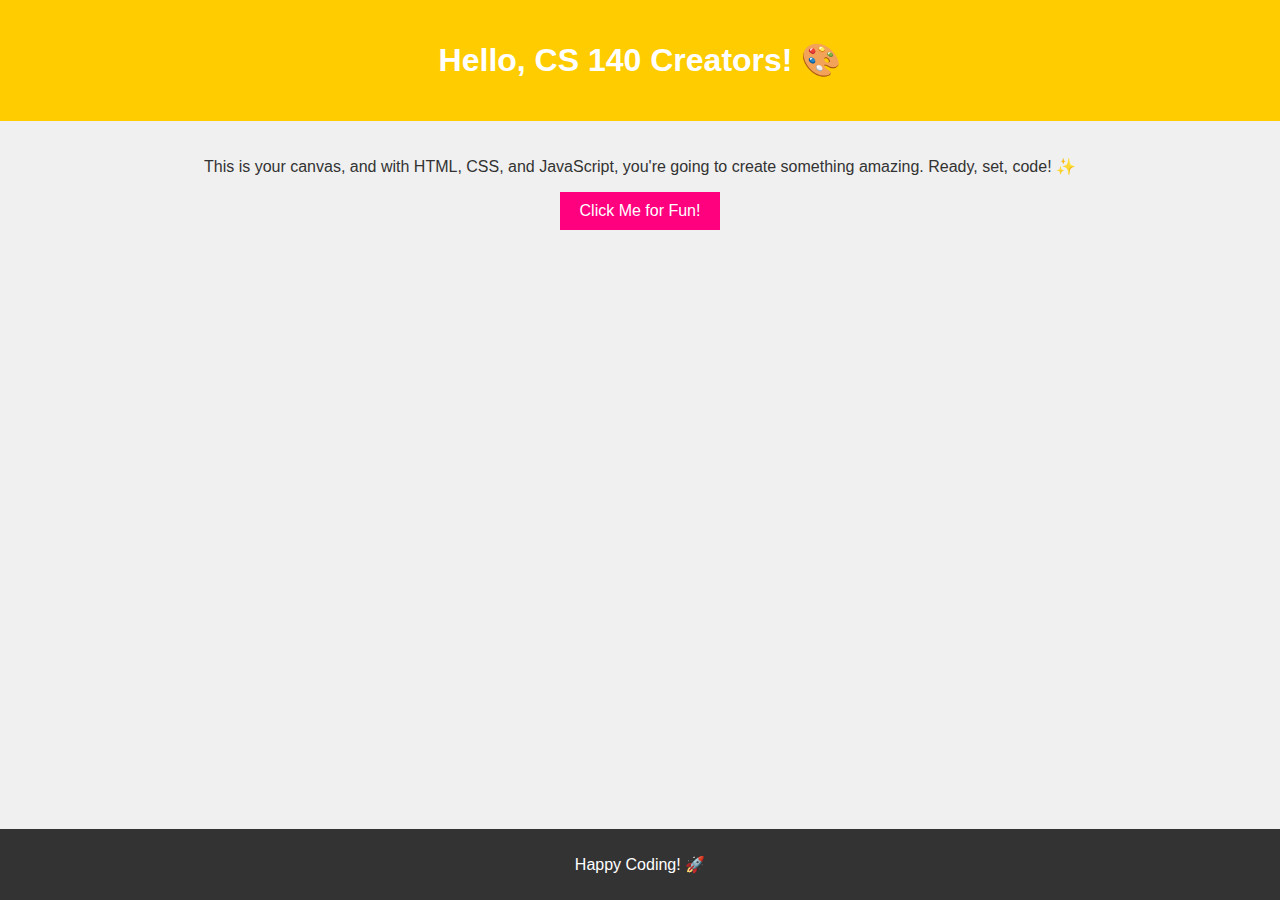
==== index.html @ 6631eb00 "Initial commit" ====
<!DOCTYPE html>
<html lang="en">
<head>
    <meta charset="UTF-8">
    <meta name="viewport" content="width=device-width, initial-scale=1.0">
    <title>Welcome to Web Development!</title>
    <link rel="stylesheet" href="style.css">
</head>
<body>
    <header>
        <h1>Hello, CS 140 Creators! 🎨</h1>
    </header>
    <main>
        <section>
            <p>This is your canvas, and with HTML, CSS, and JavaScript, you're going to create something amazing. Ready, set, code! ✨</p>
        </section>
        <section>
            <button id="funButton">Click Me for Fun!</button>
            <p id="funText"></p>
        </section>
    </main>
    <footer>
        <p>Happy Coding! 🚀</p>
    </footer>
    <script src="script.js"></script>
</body>
</html>
---- style.css ----
/* styles.css - Let's make our web development journey fun and stylish! */

body {
  font-family: 'Arial', sans-serif;
  margin: 0;
  padding: 0;
  background-color: #f0f0f0;
  color: #333;
  text-align: center;
}

header {
  background-color: #ffcc00;
  color: #fff;
  padding: 20px 0;
}

main {
  padding: 20px;
}

button {
  background-color: #ff007f;
  color: #fff;
  border: none;
  padding: 10px 20px;
  font-size: 16px;
  cursor: pointer;
  transition: background-color 0.3s ease;
}

button:hover {
  background-color: #cf005d;
}

footer {
  position: fixed;
  bottom: 0;
  width: 100%;
  background-color: #333;
  color: #fff;
  padding: 10px 0;
}
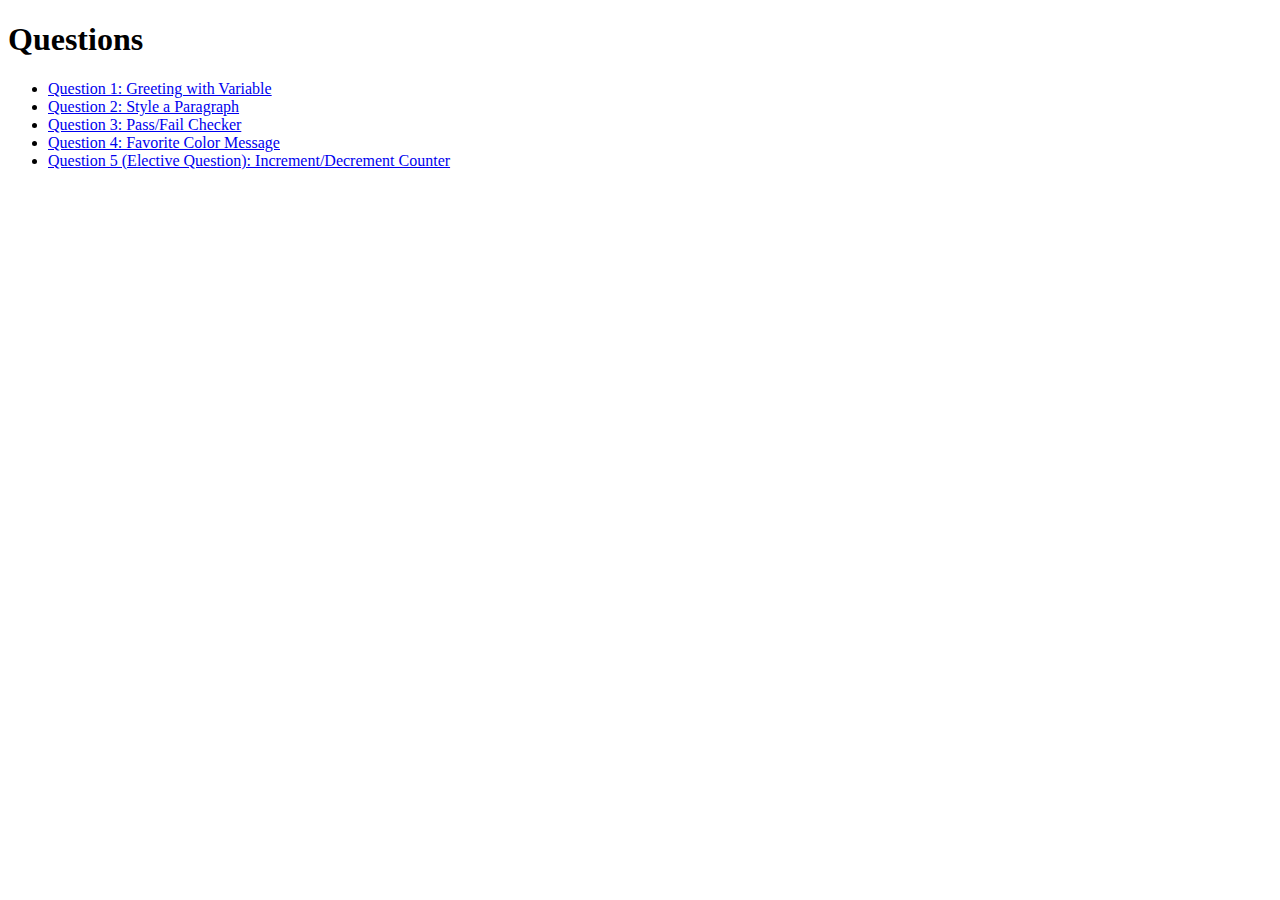
==== commit 5c863e55: "edits" ====
--- a/index.html
+++ b/index.html
@@ -1,27 +1,17 @@
 <!DOCTYPE html>
 <html lang="en">
 <head>
-    <meta charset="UTF-8">
-    <meta name="viewport" content="width=device-width, initial-scale=1.0">
-    <title>Welcome to Web Development!</title>
-    <link rel="stylesheet" href="style.css">
+  <meta charset="UTF-8">
+  <title>CS140 Midterm Questions</title>
 </head>
 <body>
-    <header>
-        <h1>Hello, CS 140 Creators! 🎨</h1>
-    </header>
-    <main>
-        <section>
-            <p>This is your canvas, and with HTML, CSS, and JavaScript, you're going to create something amazing. Ready, set, code! ✨</p>
-        </section>
-        <section>
-            <button id="funButton">Click Me for Fun!</button>
-            <p id="funText"></p>
-        </section>
-    </main>
-    <footer>
-        <p>Happy Coding! 🚀</p>
-    </footer>
-    <script src="script.js"></script>
+  <h1>Questions</h1>
+  <ul>
+    <li><a href="q1/">Question 1: Greeting with Variable</a></li>
+    <li><a href="q2/">Question 2: Style a Paragraph</a></li>
+    <li><a href="q3/">Question 3: Pass/Fail Checker</a></li>
+    <li><a href="q4/">Question 4: Favorite Color Message</a></li>
+    <li><a href="q5/">Question 5 (Elective Question): Increment/Decrement Counter</a></li>
+  </ul>
 </body>
-</html>
+</html>